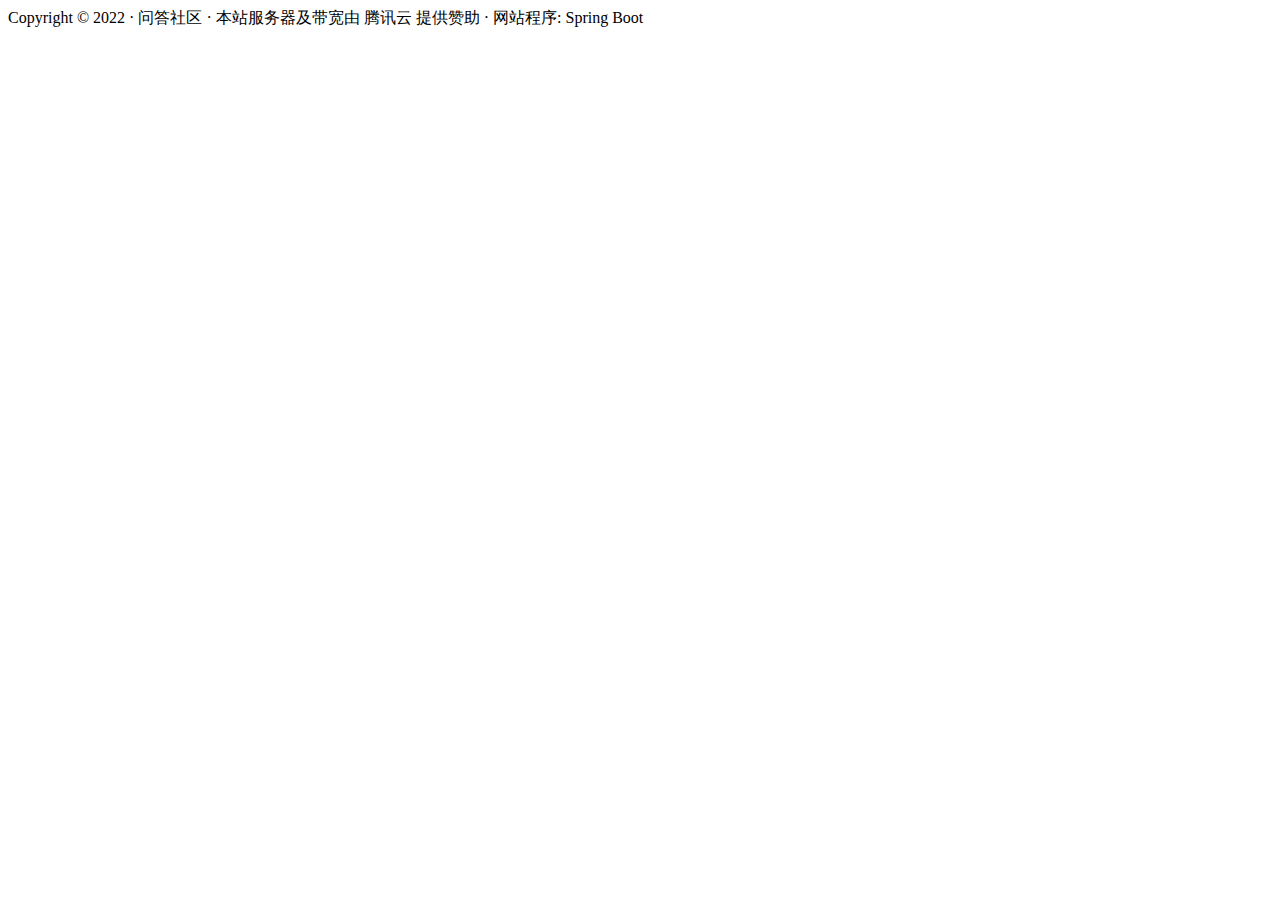
==== src/main/resources/templates/footer.html @ df6b5006 "基本功能" ====
<!DOCTYPE html>
<html xmlns:th="http://www.thymeleaf.org">

<body>
<div th:fragment="foot" class="footer">
    <div>
        Copyright © 2022 · 问答社区 · 本站服务器及带宽由 腾讯云 提供赞助 · 网站程序: Spring Boot
    </div>
</div>
</body>

</html>
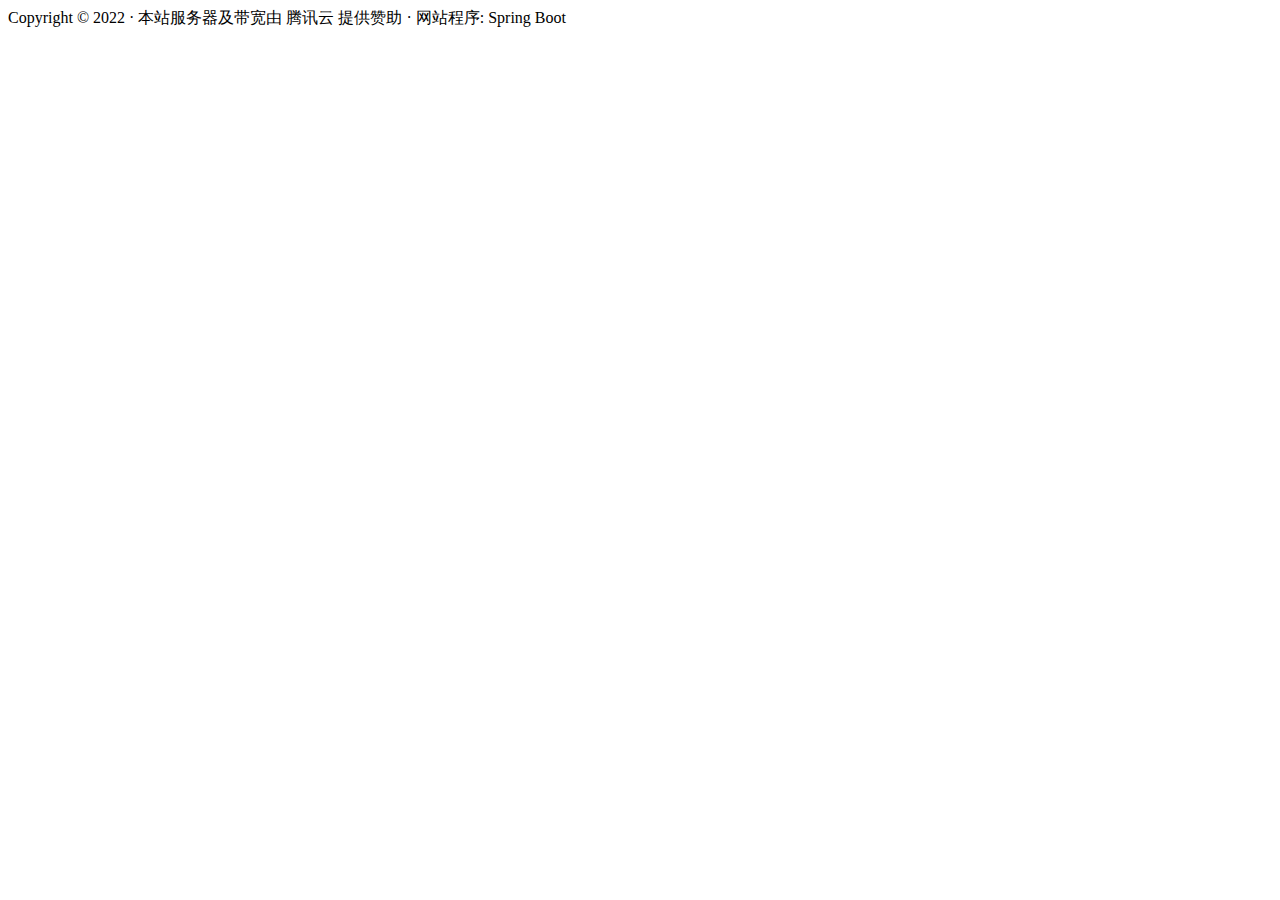
==== commit 22858647: "改动主页和SQL脚本" ====
--- a/src/main/resources/templates/footer.html
+++ b/src/main/resources/templates/footer.html
@@ -2,9 +2,9 @@
 <html xmlns:th="http://www.thymeleaf.org">
 
 <body>
-<div th:fragment="foot" class="footer">
-    <div>
-        Copyright © 2022 · 问答社区 · 本站服务器及带宽由 腾讯云 提供赞助 · 网站程序: Spring Boot
+<div th:fragment="foot">
+    <div class="footer">
+        Copyright © 2022 · 本站服务器及带宽由 腾讯云 提供赞助 · 网站程序: Spring Boot
     </div>
 </div>
 </body>
